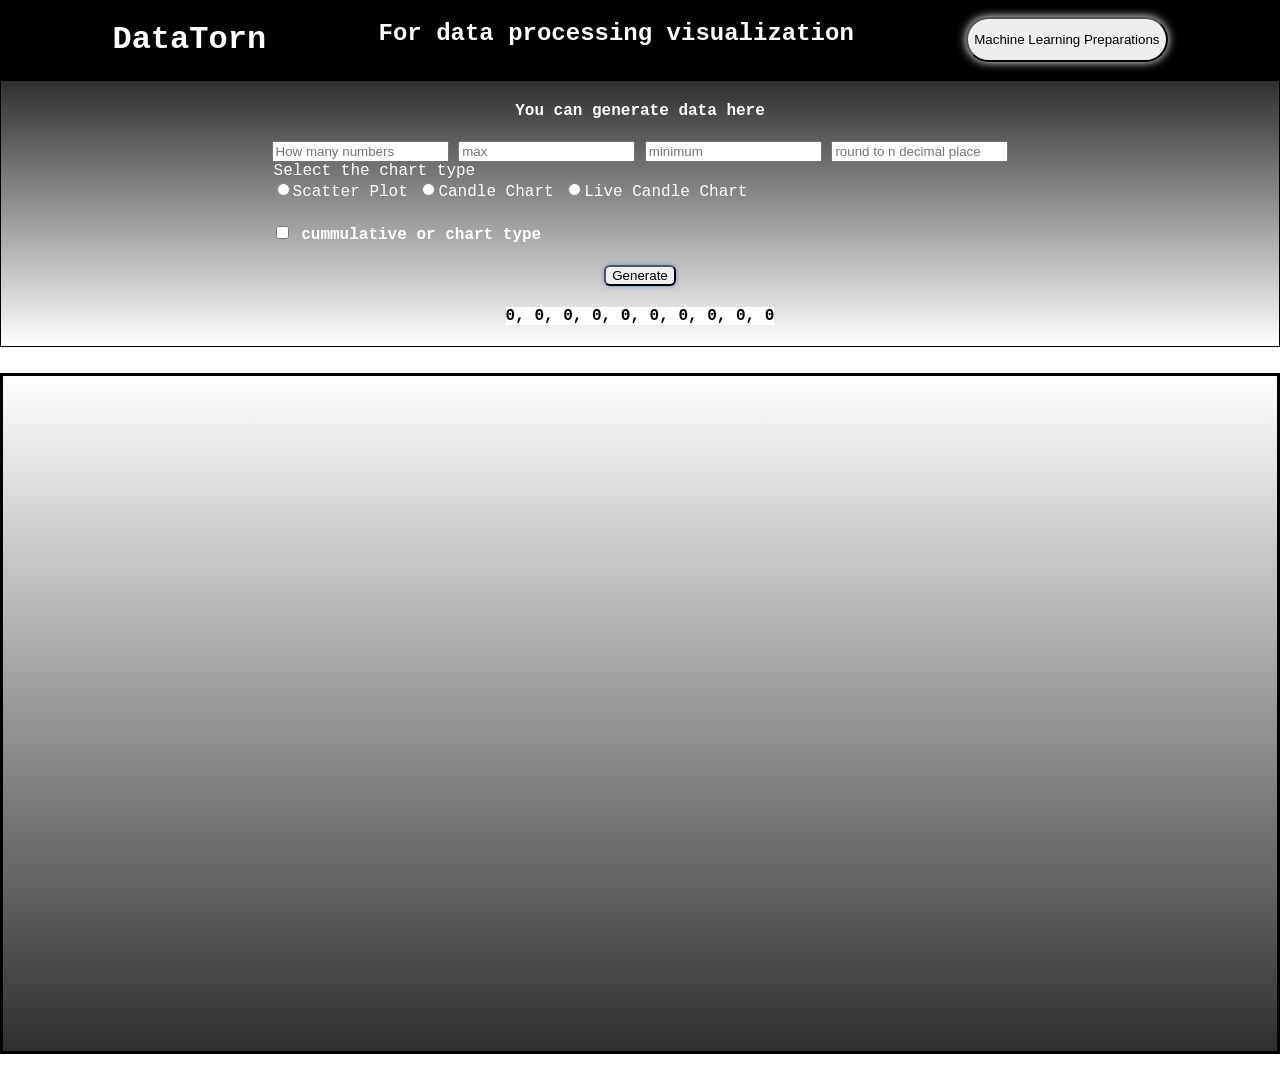
==== index.html @ 1fa58f36 "First uploaded version 05.02.26" ====
<!DOCTYPE html>
<html lang="en">
<head>
    <meta charset="UTF-8">
    <meta name="viewport" content="width=device-width, initial-scale=1.0">
    <title>Data Visualization</title>
    <link rel="stylesheet" href="home/home.css">
    <script src="home/scene_graph_tools.js" defer></script>
    <script src="home/forex.js" defer></script>
    <script src="home/home.js" defer></script>
</head>
<body>
    <header>
        <h1>DataTorn</h1>
        <h2>For data processing visualization</h2>
        <nav>
            <a href="machine_learning_preparations.html"><button>Machine Learning Preparations</button></a>
        </nav>
    </header>
    <main>
        <section id="data_generation">
            <h4>You can generate data here</h4>
            <section id="input_sec">
                <input type="number" placeholder="How many numbers" id="number_count" min="1">
                <input type="number" placeholder="max" id="max">
                <input type="number" placeholder="minimum" id="minimum">
                <input type="number" placeholder="round to n decimal place" id="rounding" min="0">
                <section>
                    <legend>Select the chart type</legend>
                    <label><input type="radio" name="chart" value="scatter plot">Scatter Plot</label>
                    <label><input type="radio" name="chart" value="candle chart">Candle Chart</label>
                    <label><input type="radio" name="chart" value="live candle chart">Live Candle Chart</label>
                </section>
                <h4><input type="checkbox" id="cummulative"> cummulative or chart type</h4>
            </section>
            <button id="generate_data" onclick="generate()">Generate</button>
            <h4 id="data">0, 0, 0, 0, 0, 0, 0, 0, 0, 0</h4>
        </section>
        <section id="visualization">
            <canvas id="display" width="1200px" height="675px"></canvas>
        </section>
    </main>
</body>
</html>
---- home/home.css ----
body{
    margin: 0;
    display: flex;
    flex-direction: column;
    align-content: center;
    font-family: 'Courier New', Courier, monospace;
}

header{
    display: flex;
    justify-content: space-evenly;
    background-color: rgba(0,0,0,1);
    color: white;
}
nav{
    display: flex;
    flex-direction: column;
    justify-content: center;
}
nav button{
    min-width: fit-content;
    height: 5vh;
    border-radius: 999px;
    box-shadow: 0px 0px 10px white;
}
nav button:hover{
    background-color: rgba(87, 87, 87, 0.7);
    box-shadow: 5px 5px 10px black;
}

main{
    display: flex;
    flex-direction: column;
}

#data_generation{
    display: flex;
    flex-direction: column;
    align-items: center;
    color: white;
    background: linear-gradient(rgb(47, 47, 47),white);
    border: 1px black solid;
}
#visualization{
    display: flex;
    justify-content: center;
    border: 3px solid black;
    margin-top: 2%;
    margin-bottom: 2%;
    background: linear-gradient(white,rgb(47, 47, 47));
}

button{
    border-radius: 6px;
    box-shadow: 0px 0 5px rgba(102,153,204,1);
}
button:hover{
    background-color: rgba(102,153,204,1);
}
section button{
    animation: pop_in_out 2s cubic-bezier(0.075, 0.82, 0.165, 1);
}
#data{
    background-color: white;
    color: black;
}

@keyframes pop_in_out{
    0%{
        transform: scale(1,1);
    }
    50%{
        transform: scale(3,3);
    }
}

/*main colors
0,0,0
102,153,204
0,0,128
0,51,51
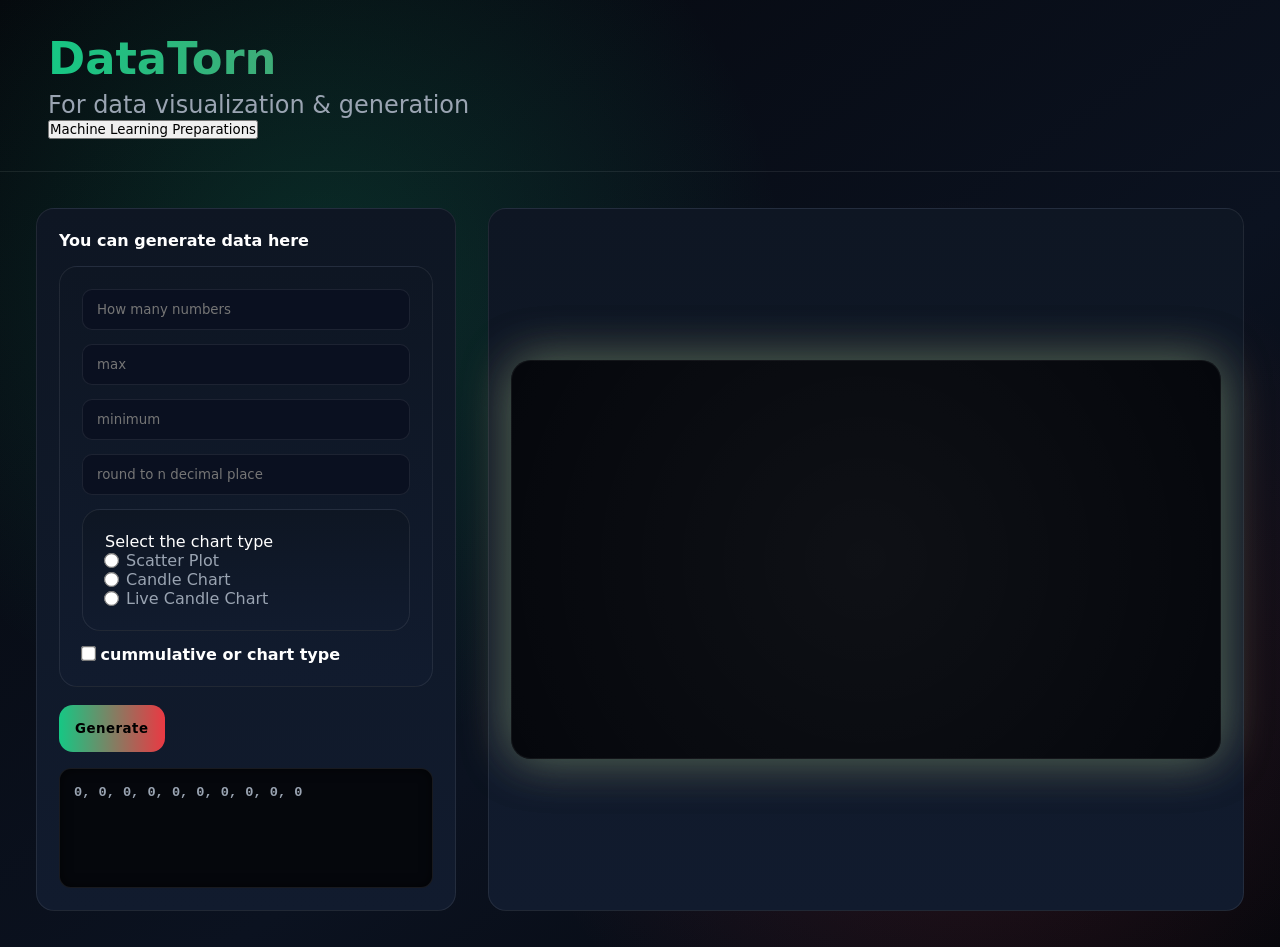
==== commit 37e8725c: "Add: asthetics" ====
--- a/index.html
+++ b/index.html
@@ -4,6 +4,7 @@
     <meta charset="UTF-8">
     <meta name="viewport" content="width=device-width, initial-scale=1.0">
     <title>Data Visualization</title>
+    <link rel="icon" type="image/png" href="home/icon.png">
     <link rel="stylesheet" href="home/home.css">
     <script src="home/scene_graph_tools.js" defer></script>
     <script src="home/forex.js" defer></script>
@@ -12,7 +13,7 @@
 <body>
     <header>
         <h1>DataTorn</h1>
-        <h2>For data processing visualization</h2>
+        <h2>For data visualization & generation</h2>
         <nav>
             <a href="machine_learning_preparations.html"><button>Machine Learning Preparations</button></a>
         </nav>
--- a/home/home.css
+++ b/home/home.css
@@ -1,81 +1,210 @@
-body{
-    margin: 0;
-    display: flex;
-    flex-direction: column;
-    align-content: center;
-    font-family: 'Courier New', Courier, monospace;
-}
-
-header{
-    display: flex;
-    justify-content: space-evenly;
-    background-color: rgba(0,0,0,1);
-    color: white;
-}
-nav{
-    display: flex;
-    flex-direction: column;
-    justify-content: center;
-}
-nav button{
-    min-width: fit-content;
-    height: 5vh;
-    border-radius: 999px;
-    box-shadow: 0px 0px 10px white;
-}
-nav button:hover{
-    background-color: rgba(87, 87, 87, 0.7);
-    box-shadow: 5px 5px 10px black;
-}
-
-main{
-    display: flex;
-    flex-direction: column;
-}
-
-#data_generation{
-    display: flex;
-    flex-direction: column;
-    align-items: center;
-    color: white;
-    background: linear-gradient(rgb(47, 47, 47),white);
-    border: 1px black solid;
-}
-#visualization{
-    display: flex;
-    justify-content: center;
-    border: 3px solid black;
-    margin-top: 2%;
-    margin-bottom: 2%;
-    background: linear-gradient(white,rgb(47, 47, 47));
-}
-
-button{
-    border-radius: 6px;
-    box-shadow: 0px 0 5px rgba(102,153,204,1);
-}
-button:hover{
-    background-color: rgba(102,153,204,1);
-}
-section button{
-    animation: pop_in_out 2s cubic-bezier(0.075, 0.82, 0.165, 1);
-}
-#data{
-    background-color: white;
-    color: black;
-}
-
-@keyframes pop_in_out{
-    0%{
-        transform: scale(1,1);
-    }
-    50%{
-        transform: scale(3,3);
-    }
-}
-
-/*main colors
-0,0,0
-102,153,204
-0,0,128
-0,51,51+/* ================= ROOT ================= */
+:root {
+  --bg-dark: #070a0f;
+  --bg-panel: #0e1623;
+  --bg-panel-2: #111b2e;
+
+  --green: #16c784;
+  --green-glow: rgba(22,199,132,0.45);
+
+  --red: #ea3943;
+  --red-glow: rgba(234,57,67,0.45);
+
+  --border: rgba(255,255,255,0.08);
+  --text-dim: #9aa4b2;
+}
+
+/* ================= RESET ================= */
+* {
+  box-sizing: border-box;
+  margin: 0;
+  padding: 0;
+  font-family: "Inter", system-ui, sans-serif;
+}
+
+/* ================= BODY ================= */
+body {
+  min-height: 100vh;
+  color: white;
+  background:
+    radial-gradient(circle at 25% 30%, rgba(22,199,132,0.18), transparent 40%),
+    radial-gradient(circle at 75% 70%, rgba(234,57,67,0.18), transparent 40%),
+    linear-gradient(145deg, #05070c, #0b1220 60%, #05070c);
+  background-size: cover; /* No movement */
+  animation: bgPulse 4s ease-in-out infinite alternate;
+}
+
+@keyframes bgPulse {
+  0% { filter: brightness(0.97); }
+  100% { filter: brightness(1.03); }
+}
+
+/* ================= HEADER ================= */
+header {
+  padding: 32px 48px;
+  border-bottom: 1px solid var(--border);
+  animation: slideDown 0.8s ease forwards;
+}
+
+header h1 {
+  font-size: 2.8rem;
+  background: linear-gradient(90deg, var(--green), var(--red));
+  -webkit-background-clip: text;
+  -webkit-text-fill-color: transparent;
+}
+
+header h2 {
+  margin-top: 6px;
+  font-weight: 400;
+  color: var(--text-dim);
+}
+
+/* ================= MAIN LAYOUT ================= */
+main {
+  padding: 36px;
+  display: grid;
+  grid-template-columns: 420px 1fr;
+  gap: 32px;
+}
+
+/* ================= PANELS ================= */
+section {
+  background: linear-gradient(180deg, var(--bg-panel), var(--bg-panel-2));
+  border: 1px solid var(--border);
+  border-radius: 18px;
+  padding: 22px;
+  backdrop-filter: blur(16px);
+  animation: fadeUp 0.8s ease forwards;
+}
+
+/* ================= INPUT AREA ================= */
+#input_sec {
+  display: grid;
+  gap: 14px;
+  margin-top: 16px;
+}
+
+/* ================= INPUTS ================= */
+input[type="number"] {
+  background: #0a1020;
+  border: 1px solid var(--border);
+  color: white;
+  padding: 12px 14px;
+  border-radius: 10px;
+  transition: all 0.25s ease;
+}
+
+input[type="number"]:focus {
+  outline: none;
+  border-color: var(--green);
+  box-shadow: 0 0 14px var(--green-glow);
+  transform: translateY(-2px);
+}
+
+/* ================= RADIO / CHECK ================= */
+label {
+  display: flex;
+  align-items: center;
+  gap: 8px;
+  color: var(--text-dim);
+  cursor: pointer;
+  transition: color 0.3s ease;
+}
+
+label:hover {
+  color: var(--green);
+}
+
+input[type="radio"],
+input[type="checkbox"] {
+  accent-color: var(--green);
+  transform: scale(1.15);
+}
+
+/* ================= GENERATE BUTTON ================= */
+#generate_data {
+  margin-top: 18px;
+  padding: 16px;
+  border-radius: 14px;
+  border: none;
+  font-weight: 700;
+  letter-spacing: 0.5px;
+  background: linear-gradient(90deg, var(--green), var(--red));
+  color: #000;
+  cursor: pointer;
+  animation: energyPulse 3s ease-in-out infinite;
+  transition: transform 0.3s ease, box-shadow 0.3s ease;
+}
+
+#generate_data:hover {
+  transform: translateY(-4px) scale(1.05);
+  box-shadow:
+    0 0 30px var(--green-glow),
+    0 0 30px var(--red-glow);
+}
+
+@keyframes energyPulse {
+  0%,100% { filter: brightness(1); }
+  50% { filter: brightness(1.25); }
+}
+
+/* ================= DATA OUTPUT ================= */
+#data {
+  margin-top: 16px;
+  padding: 14px;
+  height: 120px;
+  overflow-y: auto;
+  overflow-x: hidden;
+
+  white-space: pre-wrap;
+  word-break: break-word;
+
+  font-family: "JetBrains Mono", monospace;
+  font-size: 0.85rem;
+  line-height: 1.4;
+
+  background: #05070c;
+  border: 1px solid var(--border);
+  border-radius: 12px;
+
+  color: var(--text-dim);
+  box-shadow: inset 0 0 12px rgba(0,0,0,0.6);
+}
+
+/* ================= VISUALIZATION ================= */
+#visualization {
+  display: flex;
+  align-items: center;
+  justify-content: center;
+}
+
+/* ================= CANVAS ================= */
+canvas {
+  width: 100%;
+  max-width: 1200px;
+  border-radius: 20px;
+  background:
+    radial-gradient(circle at center, rgba(255,255,255,0.04), transparent),
+    #05070c;
+  box-shadow:
+    inset 0 0 0 1px rgba(255,255,255,0.05),
+    0 0 50px var(--green-glow),
+    0 0 50px var(--red-glow);
+  animation: canvasFloat 6s ease-in-out infinite;
+}
+
+@keyframes canvasFloat {
+  0%,100% { transform: translateY(0); }
+  50% { transform: translateY(-6px); }
+}
+
+/* ================= ANIMATIONS ================= */
+@keyframes slideDown {
+  from { opacity: 0; transform: translateY(-20px); }
+  to { opacity: 1; transform: translateY(0); }
+}
+
+@keyframes fadeUp {
+  from { opacity: 0; transform: translateY(20px); }
+  to { opacity: 1; transform: translateY(0); }
+}
